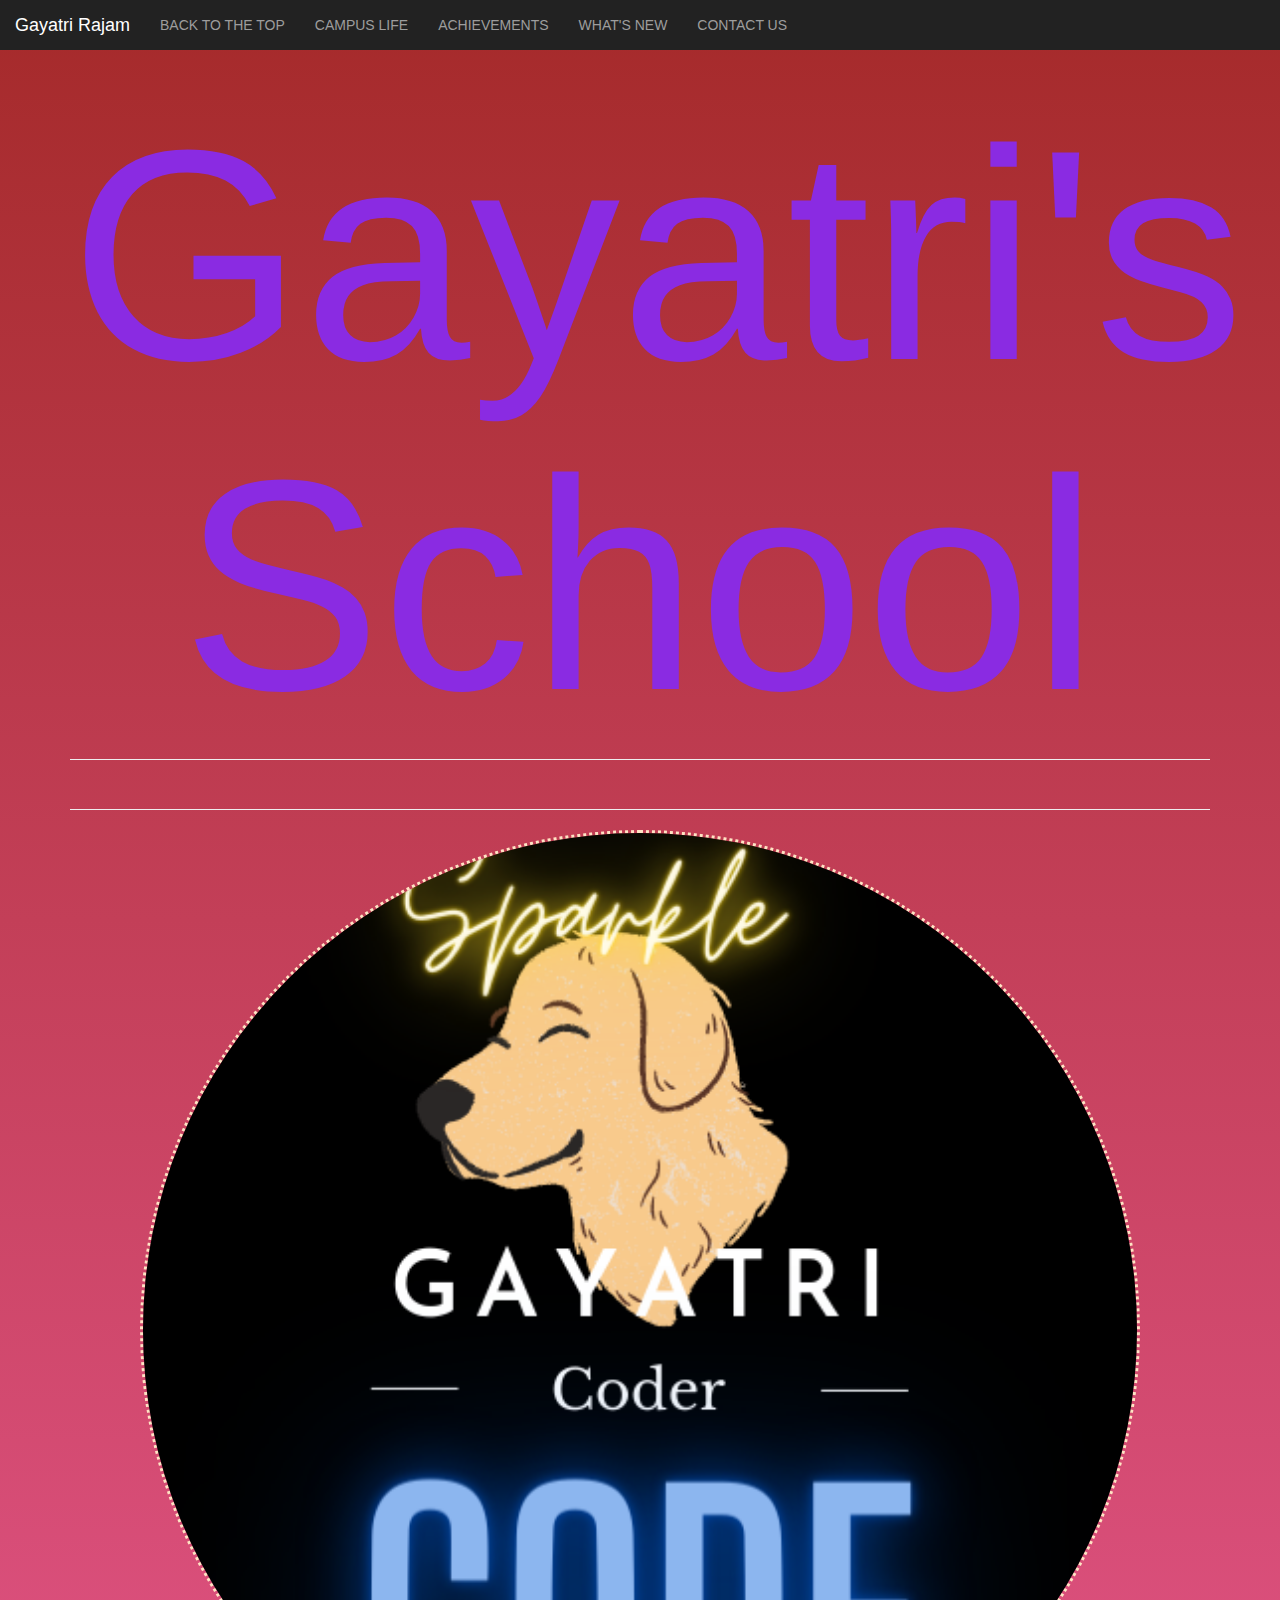
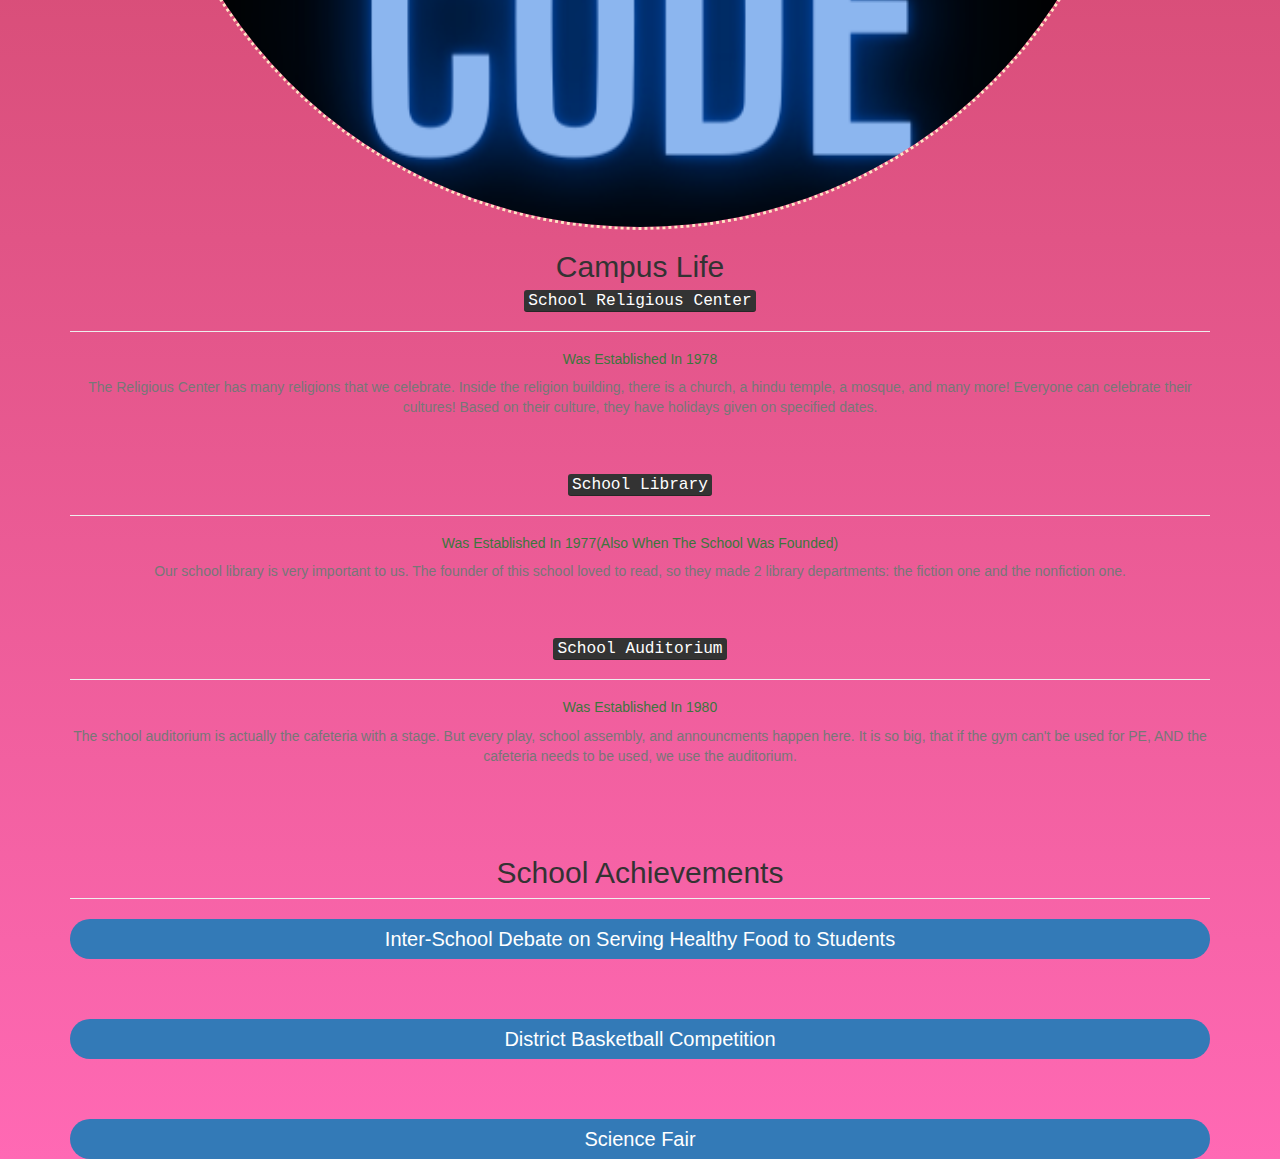
==== index.html @ 6ed26954 "Add files via upload" ====
<head>
    <title>School Website</title>
    <meta name="viewport" content="width-device-width, initial-scale-1">
    <link rel="stylesheet" href="https://maxcdn.bootstrapcdn.com/bootstrap/3.4.0/css/bootstrap.min.css">
    <script src="https://ajax.googleapis.com/ajax/libs/jquery/3.4.1/jquery.min.js"></script>
    <script src="https://maxcdn.bootstrapcdn.com/bootstrap/3.4.0/js/bootstrap.min.js"></script>
    <link rel="stylesheet" href="school_website.css">
</head>
<body>
<nav class="navbar-inverse" style="position:sticky;top:0;z-index:99999">

    <div class="navbar-header">
      <button type="button" class="navbar-toggle" data-toggle="collapse" data-target="#myNavbar">
        <span class="icon-bar"></span>
        <span class="icon-bar"></span>
        <span class="icon-bar"></span>                        
      </button>
      <a class="navbar-brand" href="#">Gayatri Rajam</a>
    </div>
    
    <div class="collapse navbar-collapse" id="myNavbar">
      <ul class="nav navbar-nav">
        <li><a href="#school">BACK TO THE TOP</a></li>
        <li><a href="#campuslife">CAMPUS LIFE</a></li>
        <li><a href="#achievements">ACHIEVEMENTS</a></li>
        <li><a href="#whatsnew">WHAT'S NEW</a></li>
        <li><a href="#contact">CONTACT US</a></li>
      </ul>
    </div>
</nav>
<div class="container">
    <h2 class="page-header" id="school">Gayatri's School</h2>

    <h3 class="page-header"></h3>
    <img id="schoolimg" src="Gayatri.png" class="img-circle">
  <center>
    <h2 id="campuslife">Campus Life</h2>
    <div class="travel_mainDiv">

      <h4 class="text-capitalize"><kbd>school religious center</kbd></h4>

      <hr >
      <h5 class="text-success text-capitalize">Was established in 1978</h5>
      <p class="text-muted">The Religious Center has many religions that we celebrate. Inside the religion building, there is a church, a hindu temple, a mosque, and many more! Everyone can celebrate their cultures! Based on their culture, they have holidays given on specified dates.</p>
    </div>
  </center>
  <br> <br>

  <center>
    <div class="travel_mainDiv">
      <h4 class="text-capitalize"><kbd>school library</kbd></h4>

      <hr >
      <h5 class="text-success text-capitalize">Was established in 1977(Also when the school was founded)</h5>
      <p class="text-muted">Our school library is very important to us. The founder of this school loved to read, so they made 2 library departments: the fiction one and the nonfiction one.</p>
    </div>
  </center>
  <br><br>
  <center>
    <div class="travel_mainDiv">
      <h4 class="text-capitalize"><kbd>school auditorium</kbd></h4>

      <hr >
      <h5 class="text-success text-capitalize">Was established in 1980</h5>
      <p class="text-muted">The school auditorium is actually the cafeteria with a stage. But every play, school assembly, and announcments happen here. It is so big, that if the gym can't be used for PE, AND the cafeteria needs to be used, we use the auditorium.</p>
    </div>
  </center>
  <br><br>
  <center>
    <div>
      <h2 class="page-header" id="achievements">School Achievements</h2>
      <div style="font-size:20px;border-radius:20px;line-height:2;" class="bg-primary movie_head" data-toggle="collapse" data-target="#inter_school_debate">
        Inter-School Debate on Serving Healthy Food to Students<i class="fa fa-sort-desc"></i>
      </div>

      <div id="inter_school_debate" class="collapse">
          <br>
        <div class="achievement_text">
          <img src="Gayatri.png">
          <h5 class="text-success text-capitalize">Won first prize in Inter-School debate on serving healthy food to students
          <span class="glyphicon glyphicon-star"></span>
          <span class="glyphicon glyphicon-star"></span>
          <span class="glyphicon glyphicon-star"></span>
          <span class="glyphicon glyphicon-star"></span>
          <span class="glyphicon glyphicon-star"></span>
          </h5> 
          <p>This year's Inter-School debate was perhaps the best of all our years. In fact, our winning champions were all A+ students, without a single failure to attend school and show off their smarts. Here are their names: Ima Winner, Champ Ionn, Quin Err, Leba Tersilla, Deba Tersilla. The person who won for our debate is our best student, Ms. Ima Winner. Congratulations! And thanks for all your hand work!</p>
        </div>

      </div>
      <br><br><br>
      <div style="font-size:20px;border-radius:20px;line-height:2;" class="bg-primary movie-head" data-toggle="collapse" data-target="#basketball_competition">
        District Basketball Competition<i class="fa fa-sort-desc"></i>
      </div>

      <div id="basketball_competition" class="collapse">
          <br>
      <div class="achievement_text">
        <img src="Gayatri.png">
        <h5 class="text-success text-capitalize">Won district basketball championship!
        <span class="glyphicon glyphicon-star"></span>
        <span class="glyphicon glyphicon-star"></span>
        <span class="glyphicon glyphicon-star"></span>
        <span class="glyphicon glyphicon-star"></span>
        <span class="glyphicon glyphicon-star"></span>
        </h5> 
        <p>I am so amazed by all of our team! This year, we accomplished more than we could dream of! I am so thankful that everyone was cheering us along in the stands! Our team members are: Michaela Jackson, Perfect Goall, Nick T. Ball, Ima Winner, Champ Ionn, Quin Err, Baskent (Kent) Bal, Shoot S. Core, Omar Kennedy-Brooks. The person who shot the winning goal is of course, Ms. Ima Winner! Congratulations! Thank you all again for supporting our students!</p>
      </div>

      </div>
<br><br><br>
      <div style="font-size:20px;border-radius:20px;line-height:2;" class="bg-primary movie-head" data-toggle="collapse" data-target="#science_fair">
        Science Fair<i class="fa fa-sort-desc"></i>
      </div>

      <div id="science_fair" class="collapse">
          <br>
      <div class="achievement_text">
        <img src="Gayatri.png">
        <h5 class="text-success text-capitalize">Won third prize in Science Fair
        <span class="glyphicon glyphicon-star"></span>
        <span class="glyphicon glyphicon-star"></span>
        <span class="glyphicon glyphicon-star"></span>
        <span class="glyphicon glyphicon-star"></span>
        </h5> 
        <p>I am thanking all of our staff for helping our students create a potato battery that won 3RD PRIZE!!! The schools that we were competing against seemed to be emanating victory, but we managed to get ahead in the end. The science club members include: Ivana Reaction, Ellie Ments, D. J. Ology, Ima Winner, and Pota S. Sium. Their sponsor is: Mr. William Ordner. Thank all of our science club for winning an honor for our school for being a 3rd place WINNER!</p>
      </div>

      </div>
    </div>
      </center>
  </div>
</body>
---- school_website.css ----
body{
    text-align: center;
    background:linear-gradient(brown 0%, hotpink 100%);
}
#schoolimg{
    width: 1000;
    height: 1000;
    border: dotted;
    border-color:bisque;
}
#school{
    font-size: 300;
    color: blueviolet;
    font-family: 'Franklin Gothic Medium', 'Arial Narrow', Arial, sans-serif;
}
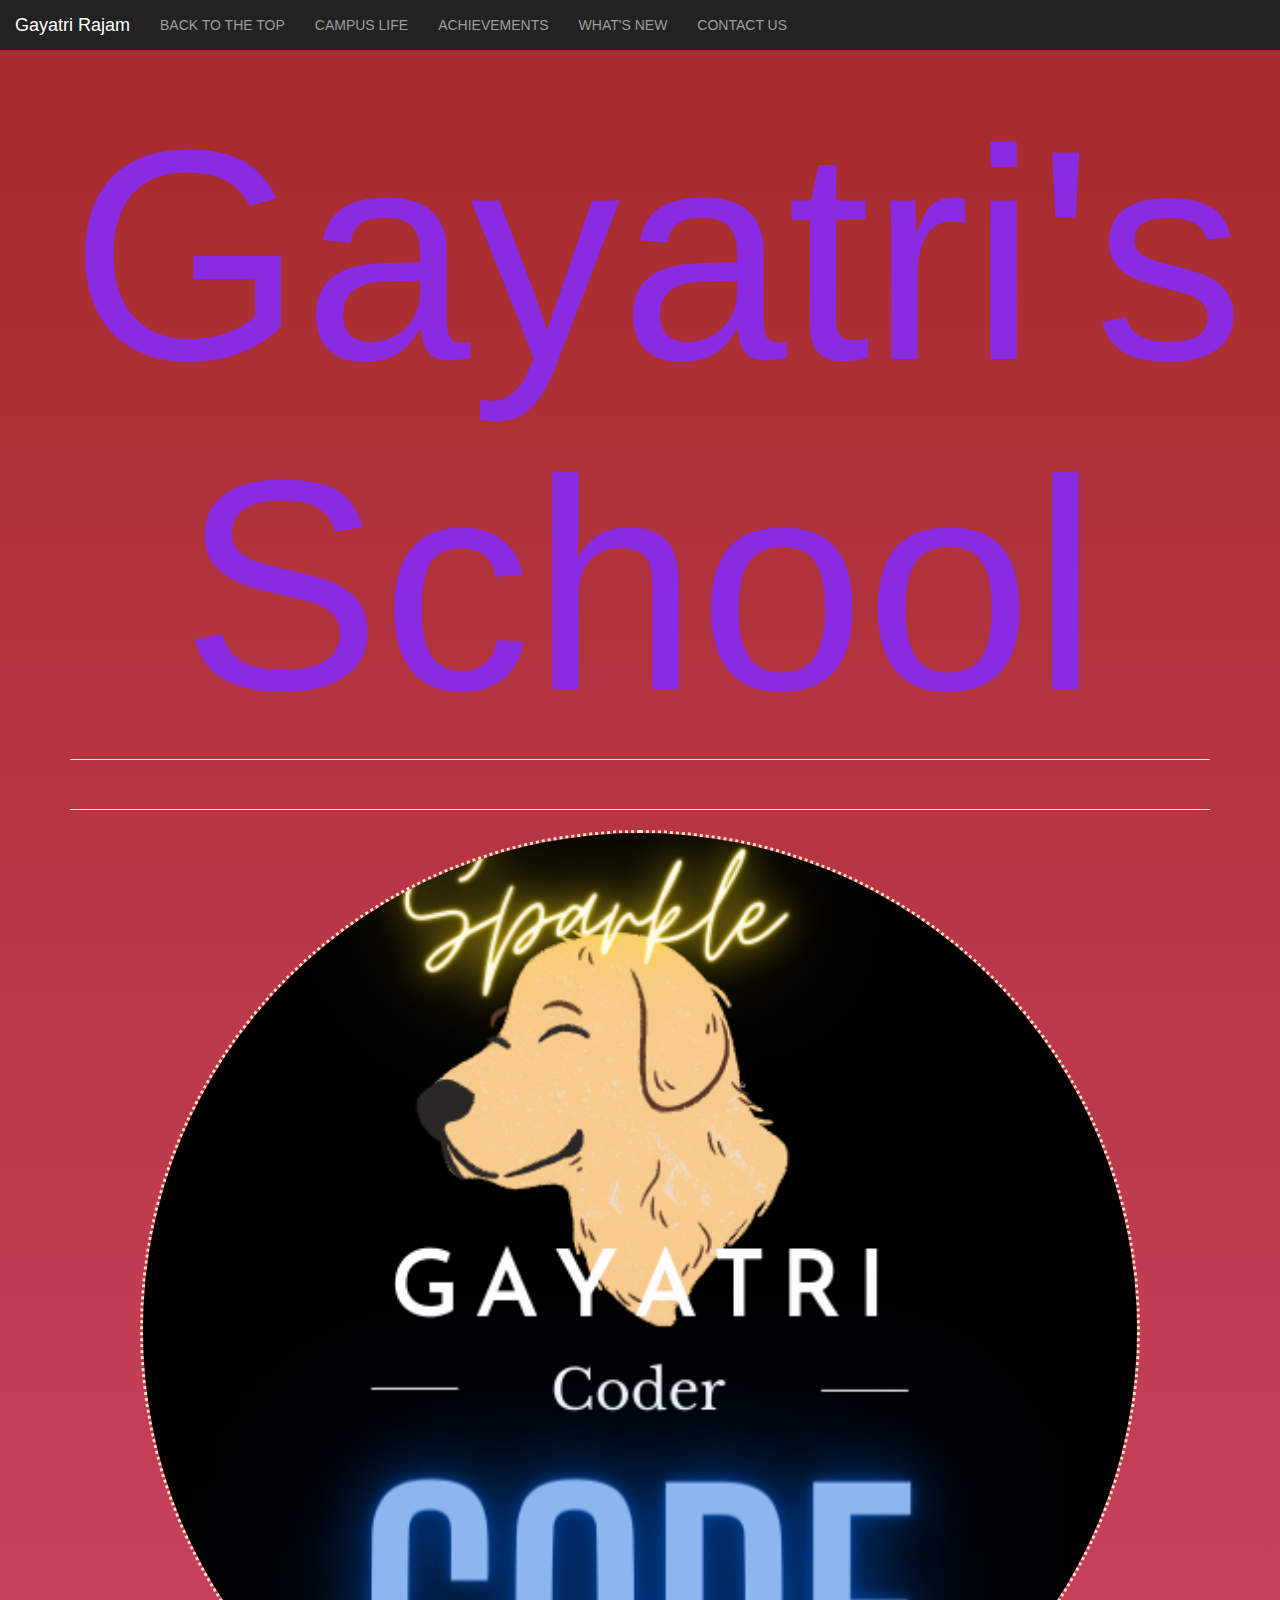
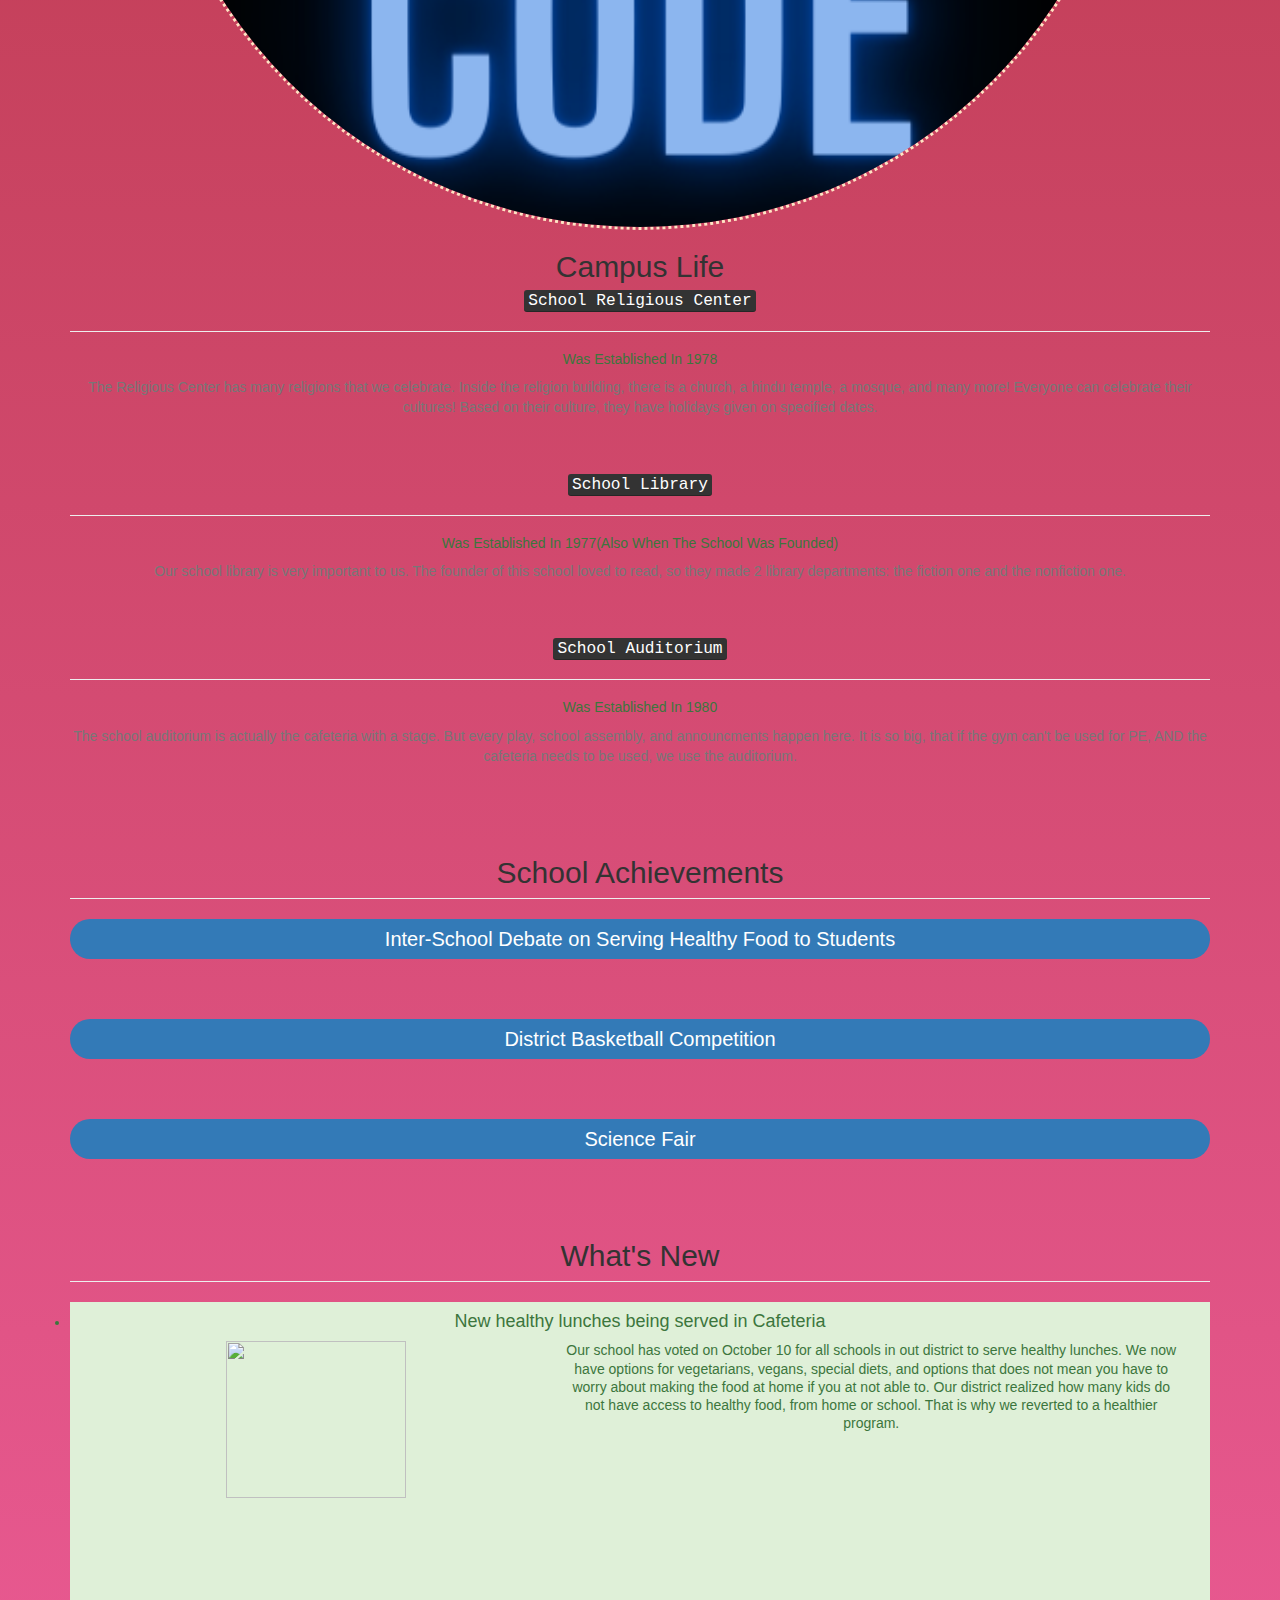
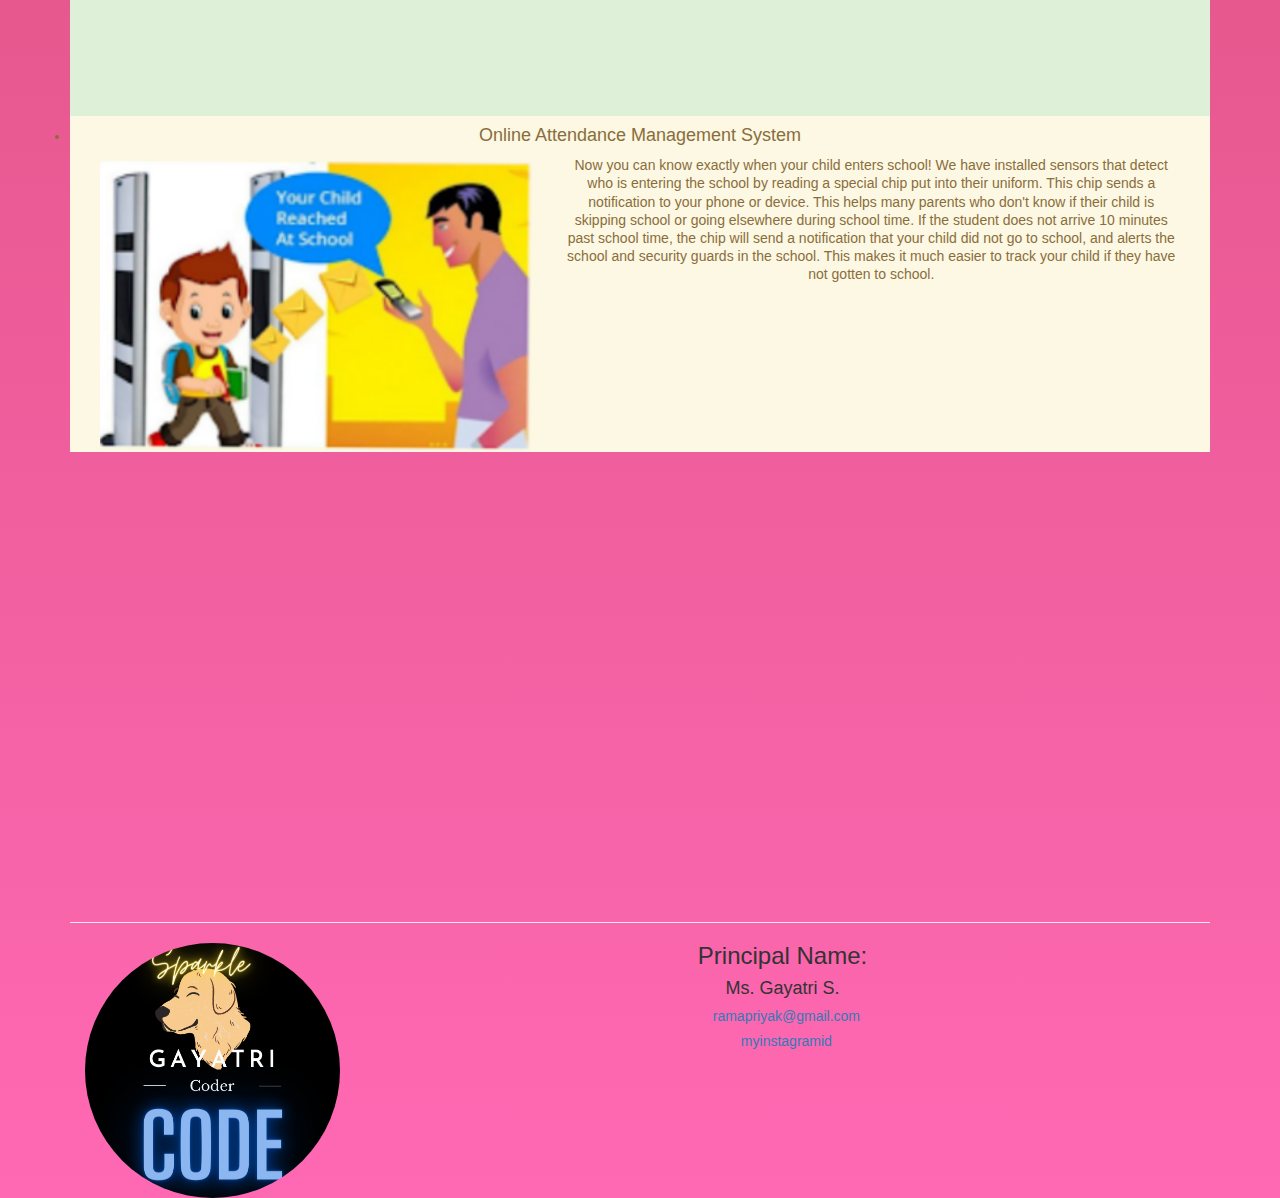
==== commit 5a4554cb: "Add files via upload" ====
--- a/index.html
+++ b/index.html
@@ -6,7 +6,7 @@
     <script src="https://maxcdn.bootstrapcdn.com/bootstrap/3.4.0/js/bootstrap.min.js"></script>
     <link rel="stylesheet" href="school_website.css">
 </head>
-<body>
+<body id="body">
 <nav class="navbar-inverse" style="position:sticky;top:0;z-index:99999">
 
     <div class="navbar-header">
@@ -29,10 +29,12 @@
     </div>
 </nav>
 <div class="container">
+  <center>
     <h2 class="page-header" id="school">Gayatri's School</h2>
 
     <h3 class="page-header"></h3>
     <img id="schoolimg" src="Gayatri.png" class="img-circle">
+</center>
   <center>
     <h2 id="campuslife">Campus Life</h2>
     <div class="travel_mainDiv">
@@ -76,7 +78,7 @@
       <div id="inter_school_debate" class="collapse">
           <br>
         <div class="achievement_text">
-          <img src="Gayatri.png">
+          <img src="https://th.bing.com/th/id/R.33829e1b70907fe5b5c4c3cdbb60afd2?rik=gsBHmLf75yy52A&riu=http%3a%2f%2fclipartmag.com%2fimages%2fdebate-clipart-41.png&ehk=ISVfH1UJWF20R5nDwK0I62wRfsfsvXqS5syCMYFHNJw%3d&risl=&pid=ImgRaw&r=0&sres=1&sresct=1">
           <h5 class="text-success text-capitalize">Won first prize in Inter-School debate on serving healthy food to students
           <span class="glyphicon glyphicon-star"></span>
           <span class="glyphicon glyphicon-star"></span>
@@ -96,7 +98,7 @@
       <div id="basketball_competition" class="collapse">
           <br>
       <div class="achievement_text">
-        <img src="Gayatri.png">
+        <img src="https://illustoon.com/photo/4823.png">
         <h5 class="text-success text-capitalize">Won district basketball championship!
         <span class="glyphicon glyphicon-star"></span>
         <span class="glyphicon glyphicon-star"></span>
@@ -116,7 +118,7 @@
       <div id="science_fair" class="collapse">
           <br>
       <div class="achievement_text">
-        <img src="Gayatri.png">
+        <img src="imgforschoolwebsite.png" width="600px">
         <h5 class="text-success text-capitalize">Won third prize in Science Fair
         <span class="glyphicon glyphicon-star"></span>
         <span class="glyphicon glyphicon-star"></span>
@@ -129,5 +131,46 @@
       </div>
     </div>
       </center>
+      <br><br>
+      <center>
+        <div>
+          <h2 class="page-header" id="whatsnew">What's New</h2>
+
+          <ul class="list-group">
+            <li class="list-group-item-success col-lg-12 col-md-12 col-sm-12 col-xs-12 healthy_lunch_li">
+              <h4>New healthy lunches being served in Cafeteria</h4>
+              <img src="https://img.thrivemarket.com/wp/wp-content/uploads/2017/01/healthylunch.blog_.jpeg" class="col-lg-5 col-md-5 col-sm-5 col-xs-12">
+              <p class="list-group-item-text col-lg-7 col-md-7 col-sm-7 col-xs-12">Our school has voted on October 10 for all schools in out district to serve healthy lunches. We now have options for vegetarians, vegans, special diets, and options that does not mean you have to worry about making the food at home if you at not able to. Our district realized how many kids do not have access to healthy food, from home or school. That is why we reverted to a healthier program.</p>
+            </li>
+            <br><br>
+            <li class="list-group-item-warning col-lg-12 col-md-12 col-sm-12 col-xs-12 healthy_lunch_li">
+              <h4>Online Attendance Management System</h4>
+              <img src="img.png" class="col-lg-5 col-md-5 col-sm-5 col-xs-12">
+              <p class="list-group-item-text col-lg-7 col-md-7 col-sm-7 col-xs-12">Now you can know exactly when your child enters school! We have installed sensors that detect who is entering the school by reading a special chip put into their uniform. This chip sends a notification to your phone or device. This helps many parents who don't know if their child is skipping school or going elsewhere during school time. If the student does not arrive 10 minutes past school time, the chip will send a notification that your child did not go to school, and alerts the school and security guards in the school. This makes it much easier to track your child if they have not gotten to school.</p>
+            </li>
+            <br>
+            <br>
+          </ul>
+        </div>
+      </center>
+      <br><br><br><br>
+        <div>
+          <section id="contact">
+            <iframe src="https://www.google.com/maps/embed?pb=!1m14!1m12!1m3!1d124372.13759765124!2d80.30784884878597!3d13.059251970949383!2m3!1f0!2f0!3f0!3m2!1i1024!2i768!4f13.1!5e0!3m2!1sen!2sus!4v1666913795587!5m2!1sen!2sus" width="600" height="450" style="border:0;" allowfullscreen="" loading="lazy" referrerpolicy="no-referrer-when-downgrade"></iframe>
+            <hr>
+            <img src="Gayatri.png" class="img-responsice img-circle col-lg-3 col-md-3 col-sm-3 col-xs-4">
+            <h3>Principal Name:</h3>
+            <h4>Ms. Gayatri S.</h4>
+
+            <div class="contact-3">
+              <a href="mailto:ramapriyak@gmail.com?Subject=Hello!">
+                <h5><i id="itag" class="fa fa-envelope"></i>&nbsp;&nbsp;ramapriyak@gmail.com</h5>
+              </a>
+              <a href="#"> 
+                <h5><i id="itag" class="fa fa-instagram" ></i>&nbsp;&nbsp;myinstagramid</h5>
+             </a>
+            </div>
+          </section>
+        </div>
   </div>
 </body>